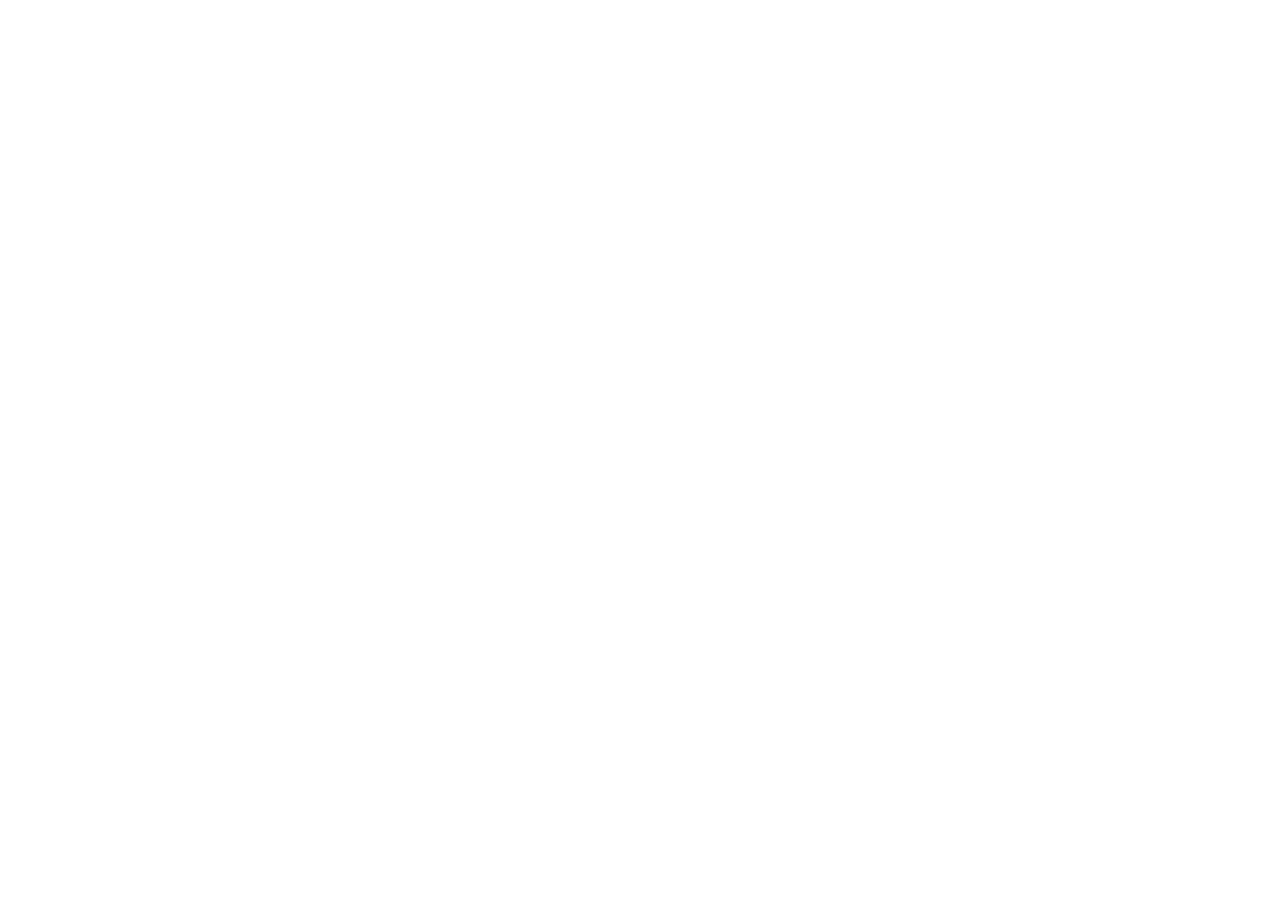
==== index.html @ b5c6065b "updtte" ====
<!DOCTYPE html>
<html lang="en">

<head>

  <meta charset="utf-8">
  <meta http-equiv="X-UA-Compatible" content="IE=edge">
  <meta name="viewport" content="width=device-width, initial-scale=1, shrink-to-fit=no">
  <meta name="description" content="">
  <meta name="author" content="">

  <title>Tron/title>

  <!-- Custom fonts for this template-->
  <link href="vendor/fontawesome-free/css/all.min.css" rel="stylesheet" type="text/css">
  <link
    href="https://fonts.googleapis.com/css?family=Nunito:200,200i,300,300i,400,400i,600,600i,700,700i,800,800i,900,900i"
    rel="stylesheet">

  <!-- Custom styles for this template-->
  <link href="css/sb-admin-2.min.css" rel="stylesheet">
  <link rel="stylesheet" href="a.css">

</head>

<body id="page-top">

  <!-- Page Wrapper -->
  <div id="wrapper">

    <!-- Sidebar -->
    <ul class="navbar-nav bg-gradient-primary sidebar sidebar-dark accordion" id="accordionSidebar">

      <!-- Sidebar - Brand -->
      <a class="sidebar-brand d-flex align-items-center justify-content-center" href="index.html">
        <div class="sidebar-brand-icon rotate-n-15">
          <i class="fas fa-laugh-wink"></i>
        </div>
        <div class="sidebar-brand-text mx-3">TRON </div>
      </a>

      <!-- Divider -->
      <hr class="sidebar-divider my-0">

      <!-- Nav Item - Dashboard -->
      <li class="nav-item active">
        <a class="nav-link" href="my_event.html">
          <i class="fas fa-fw fa-tachometer-alt"></i>
          <span>My events</span></a>
      </li>
      <li class="nav-item active">
        <a class="nav-link" href="my_event.html">
          <i class="fas fa-fw fa-tachometer-alt"></i>
          <span>Insight</span></a>
      </li>

      <!-- Divider -->
      <hr class="sidebar-divider d-none d-md-block">

      <!-- Sidebar Toggler (Sidebar) -->
      <div class="text-center d-none d-md-inline">
        <button class="rounded-circle border-0" id="sidebarToggle"></button>
      </div>

    </ul>
    <!-- End of Sidebar -->

    <!-- Content Wrapper -->
    <div id="content-wrapper" class="d-flex flex-column">

      <!-- Main Content -->
      <div id="content">

        <!-- Topbar -->
        <nav class="navbar navbar-expand navbar-light bg-white topbar mb-4 static-top shadow">

          <!-- Sidebar Toggle (Topbar) -->
          <button id="sidebarToggleTop" class="btn btn-link d-md-none rounded-circle mr-3">
            <i class="fa fa-bars"></i>
          </button>

          <!-- Topbar Search -->
          <form class="d-none d-sm-inline-block form-inline mr-auto ml-md-3 my-2 my-md-0 mw-100 navbar-search">
            <div class="input-group">
              <input type="text" class="form-control bg-light border-0 small" placeholder="Search for..."
                aria-label="Search" aria-describedby="basic-addon2">
              <div class="input-group-append">
                <button class="btn btn-primary" type="button">
                  <i class="fas fa-search fa-sm"></i>
                </button>
              </div>
            </div>
          </form>

          <!-- Topbar Navbar -->
          <ul class="navbar-nav ml-auto">

            <!-- Nav Item - Search Dropdown (Visible Only XS) -->
            <li class="nav-item dropdown no-arrow d-sm-none">
              <a class="nav-link dropdown-toggle" href="#" id="searchDropdown" role="button" data-toggle="dropdown"
                aria-haspopup="true" aria-expanded="false">
                <i class="fas fa-search fa-fw"></i>
              </a>
              <!-- Dropdown - Messages -->
              <div class="dropdown-menu dropdown-menu-right p-3 shadow animated--grow-in"
                aria-labelledby="searchDropdown">
                <form class="form-inline mr-auto w-100 navbar-search">
                  <div class="input-group">
                    <input type="text" class="form-control bg-light border-0 small" placeholder="Search for..."
                      aria-label="Search" aria-describedby="basic-addon2">
                    <div class="input-group-append">
                      <button class="btn btn-primary" type="button">
                        <i class="fas fa-search fa-sm"></i>
                      </button>
                    </div>
                  </div>
                </form>
              </div>
            </li>

            

            <!-- Nav Item - Messages -->
            

            <div class="topbar-divider d-none d-sm-block"></div>

            <!-- Nav Item - User Information -->
            
          </ul>

        </nav>
        <!-- End of Topbar -->

        <!-- Begin Page Content -->
        <div class="container-fluid">

          <!-- Page Heading -->
          <div class="d-sm-flex align-items-center justify-content-between mb-4">
            <h1 class="h3 mb-0 text-gray-800">Registered User</h1><br>
          </div>

          <table class="table table-hover">
            <!--Table head-->
            <thead class="mdb-color darken-3">
              <tr class="text-black">
                <th>Registration ID</th>
                <th>Full Name</th>
                <th>Phone Number</th>
                <th>Registration Type</th>
                <th>No. of Ticket</th>


              </tr>
            </thead>
            <!--Table head-->
            <!--Table body-->

            <tbody class="events">


            </tbody>
            <!--Table body-->
          </table>
        </div>



        <!-- /.container-fluid -->

      </div>
      <!-- End of Main Content -->

      <!-- Footer -->
      <footer class="sticky-footer bg-white">
        <div class="container my-auto">
          <div class="copyright text-center my-auto">
            <span>Copyright &copy; Your Website 2019</span>
          </div>
        </div>
      </footer>
      <!-- End of Footer -->

    </div>
    <!-- End of Content Wrapper -->

  </div>
  <!-- End of Page Wrapper -->

  <!-- Scroll to Top Button-->
  <a class="scroll-to-top rounded" href="#page-top">
    <i class="fas fa-angle-up"></i>
  </a>

  <!-- Logout Modal-->
  <div class="modal fade" id="logoutModal" tabindex="-1" role="dialog" aria-labelledby="exampleModalLabel"
    aria-hidden="true">
    <div class="modal-dialog" role="document">
      <div class="modal-content">
        <div class="modal-header">
          <h5 class="modal-title" id="exampleModalLabel">Ready to Leave?</h5>
          <button class="close" type="button" data-dismiss="modal" aria-label="Close">
            <span aria-hidden="true">×</span>
          </button>
        </div>
        <div class="modal-body">Select "Logout" below if you are ready to end your current session.</div>
        <div class="modal-footer">
          <button class="btn btn-secondary" type="button" data-dismiss="modal">Cancel</button>
          <a class="btn btn-primary" href="login.html">Logout</a>
        </div>
      </div>
    </div>
  </div>

  <!-- Bootstrap core JavaScript-->
  <script src="vendor/jquery/jquery.min.js"></script>
  <script src="vendor/bootstrap/js/bootstrap.bundle.min.js"></script>

  <!-- Core plugin JavaScript-->
  <script src="vendor/jquery-easing/jquery.easing.min.js"></script>

  <!-- Custom scripts for all pages-->
  <script src="js/sb-admin-2.min.js"></script>

  <!-- Page level plugins -->
  <script src="vendor/chart.js/Chart.min.js"></script>

  <!-- Page level custom scripts -->
  <script src="js/demo/chart-area-demo.js"></script>
  <script src="js/demo/chart-pie-demo.js"></script>
  <script>
    const token = localStorage.getItem('token')
    if (token) {
      console.log(token)

    }
    else {
      location = '/login.html'
    }

    $(document).ready(() => {
      getEvents()
    })
    let Nevents
    let id = window.location.search
    event_id = id.slice(4)
    console.log(event_id)
    const getEvents = async () => {
      let result = await fetch('https://event--registration.herokuapp.com/api/interested/' + event_id, {
        headers: {
          'Authorization': token
        }
      })
      result = await result.json()
      console.log(result)
      const fetchedEvents = result.events
      let element

      for (let i = fetchedEvents.length - 1; i >= 0; i--) {
        let e = `<tr>
                    <th>${fetchedEvents[i]._id}</th>
                    <td>${fetchedEvents[i].fullName}</td>
                    <td>${fetchedEvents[i].phoneNumber}</td>
                    <td>${fetchedEvents[i].registrationType}</td>
                    <td>${fetchedEvents[i].ticketCount}</td>
                    
                    </tr>`
        element = element + e
      }
      $('.events').empty()
      $('.events').append(element)
      Nevents = element
    }
  </script>

</body>

</html>
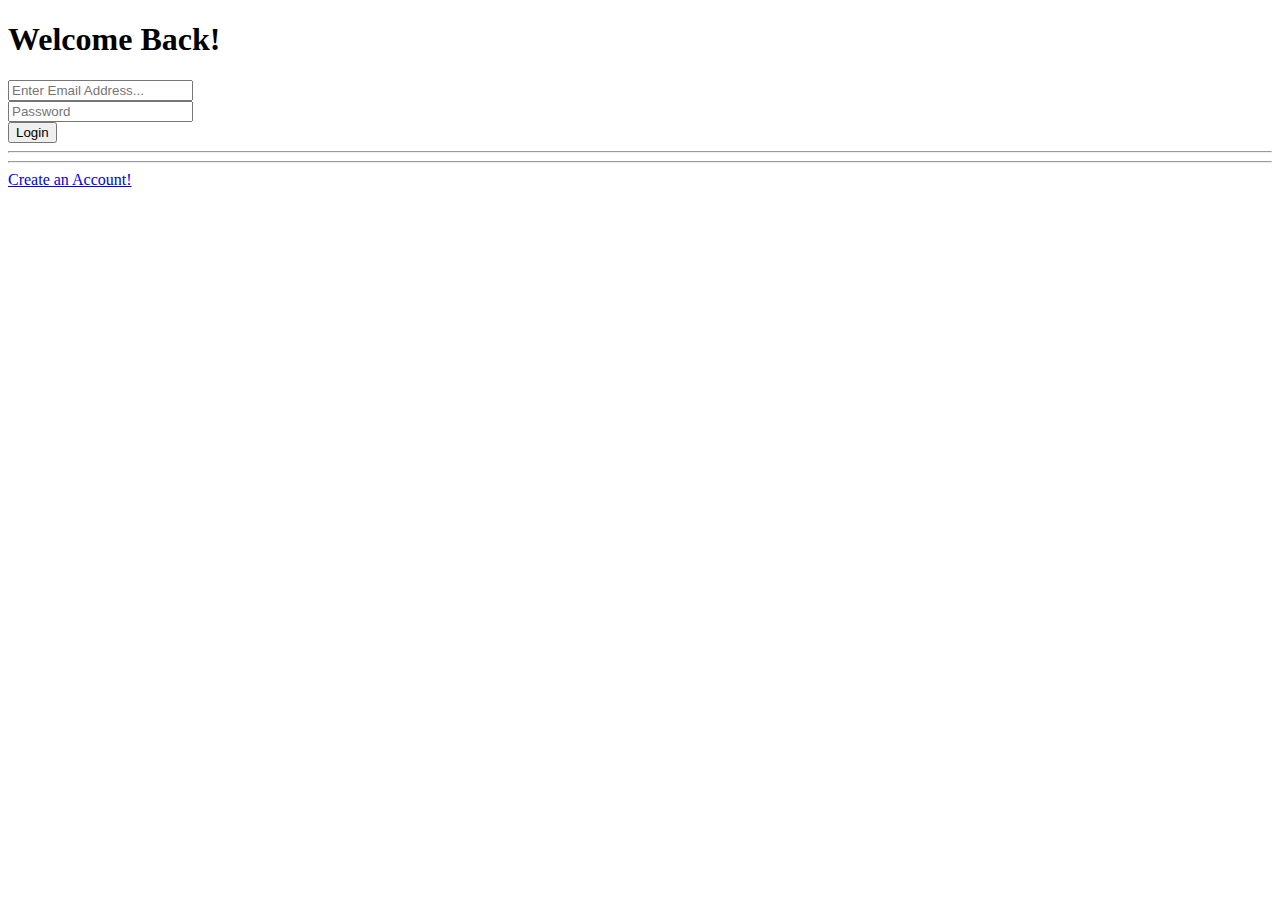
==== commit 2ea463d6: "up" ====
--- a/index.html
+++ b/index.html
@@ -9,7 +9,7 @@
   <meta name="description" content="">
   <meta name="author" content="">
 
-  <title>Tron/title>
+  <title>Tron</title>
 
   <!-- Custom fonts for this template-->
   <link href="vendor/fontawesome-free/css/all.min.css" rel="stylesheet" type="text/css">
@@ -271,6 +271,9 @@
       $('.events').append(element)
       Nevents = element
     }
+
+    
+
   </script>
 
 </body>
